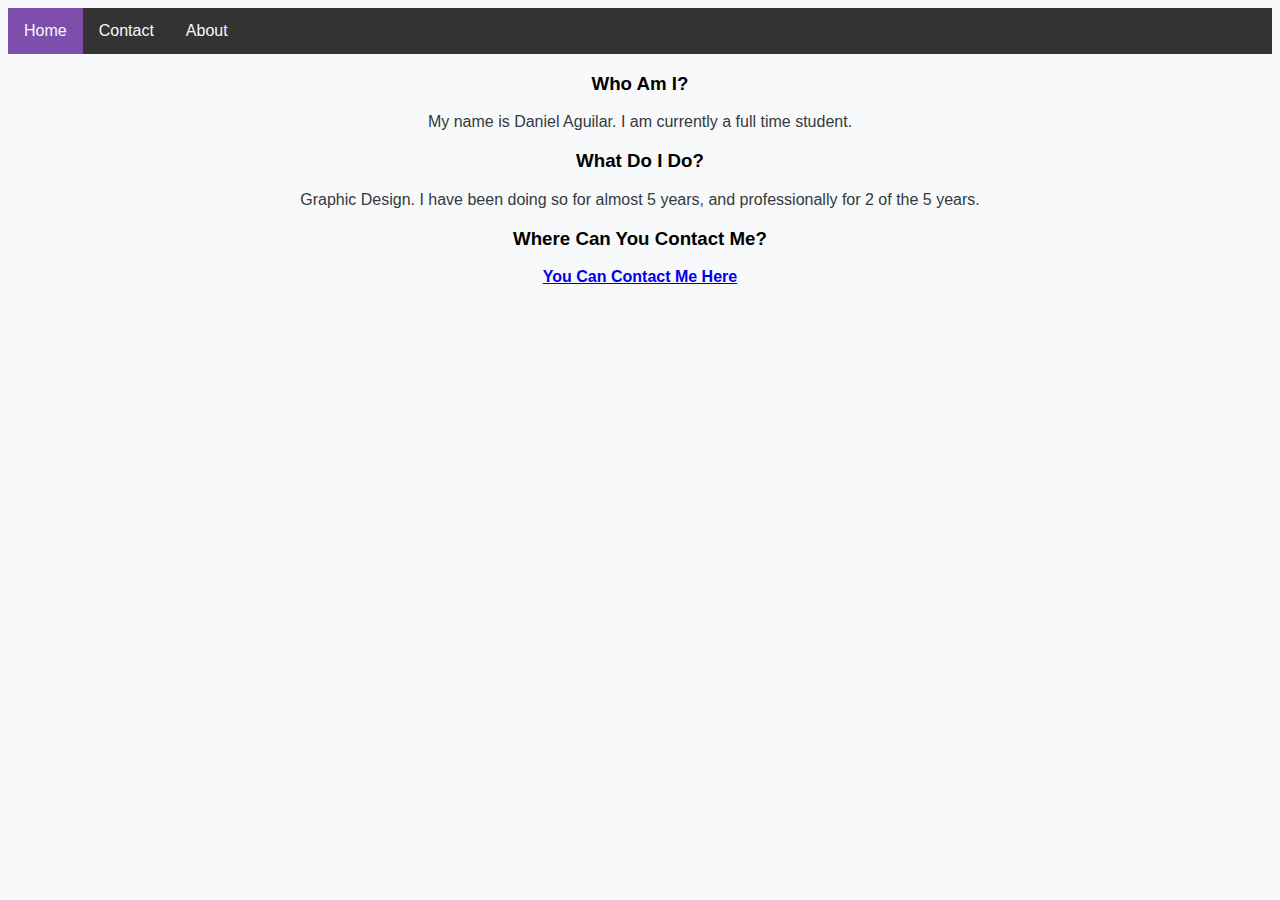
==== aboutme.html @ 773f6f93 "Update aboutme.html" ====
<!DOCTYPE html>
<head>
  <title>About Me</title>
  <link rel="stylesheet" href="style.css">
  <meta name="viewport" content="width=device-width, initial-scale=1.0">
</head>
<body>
   <ul>
  <li style="float:left"><a class="active" href="index.html">Home</a></li>
  <li><a href="contact.html">Contact</a></li>
  <li><a href="aboutme.html">About</a></li>
  </ul>
  
  <div class="center">
  <h3>Who Am I?</h3>
  <p>My name is Daniel Aguilar. I am currently a full time student.</p>
  <h3>What Do I Do?</h3>
  <p>Graphic Design. I have been doing so for almost 5 years, and professionally for 2 of the 5 years.</p>
  <h3>Where Can You Contact Me?</h3>
    <p><b><a class="four" href="contact.html">You Can Contact Me Here</a></b></p>
  </div>
  
</body>
</html>
---- style.css ----
body {
  background-color: #F8F9FA;
}

p {
  color: #343A40 ;
  font-family: Arial, Helvetica, sans-serif;
}

h1 {
  color: #000000 ;
  font-family: Arial, Helvetica, sans-serif;
}

h3 {
  color: #000000 ;
  font-family: Arial, Helvetica, sans-serif;
}

li {
  float: left;
  font-family: Arial, Helvetica, sans-serif;
}

b {
  color: #000000 ;
  font-family: Arial, Helvetica, sans-serif;
}

ul {
  list-style-type: none;
  margin: 0;
  padding: 0;
  overflow: hidden;
  background-color: #333;
}

li a {
  display: block;
  color: #F8F9FA;
  text-align: center;
  padding: 14px 16px;
  text-decoration: none;
  font-family: Arial, Helvetica, sans-serif;
}

li a:hover:not(.active) {
  background-color: #111;
}

.active {
  background-color: #7E4EAC;
}

.center {
  text-align: center;
}

.Body_Text {
    color: #101010;
    height: 100%;
    text-align: center;
    font-family: 'Lato';
    line-height: 30px;
}

a.four:hover {font-family: Arial, Helvetica, sans-serif;}

.fart {
  padding-left: 450px ;
  padding-right: 10px ;
  padding-top: 10px ;
  paddding-botton: 10px ;
}
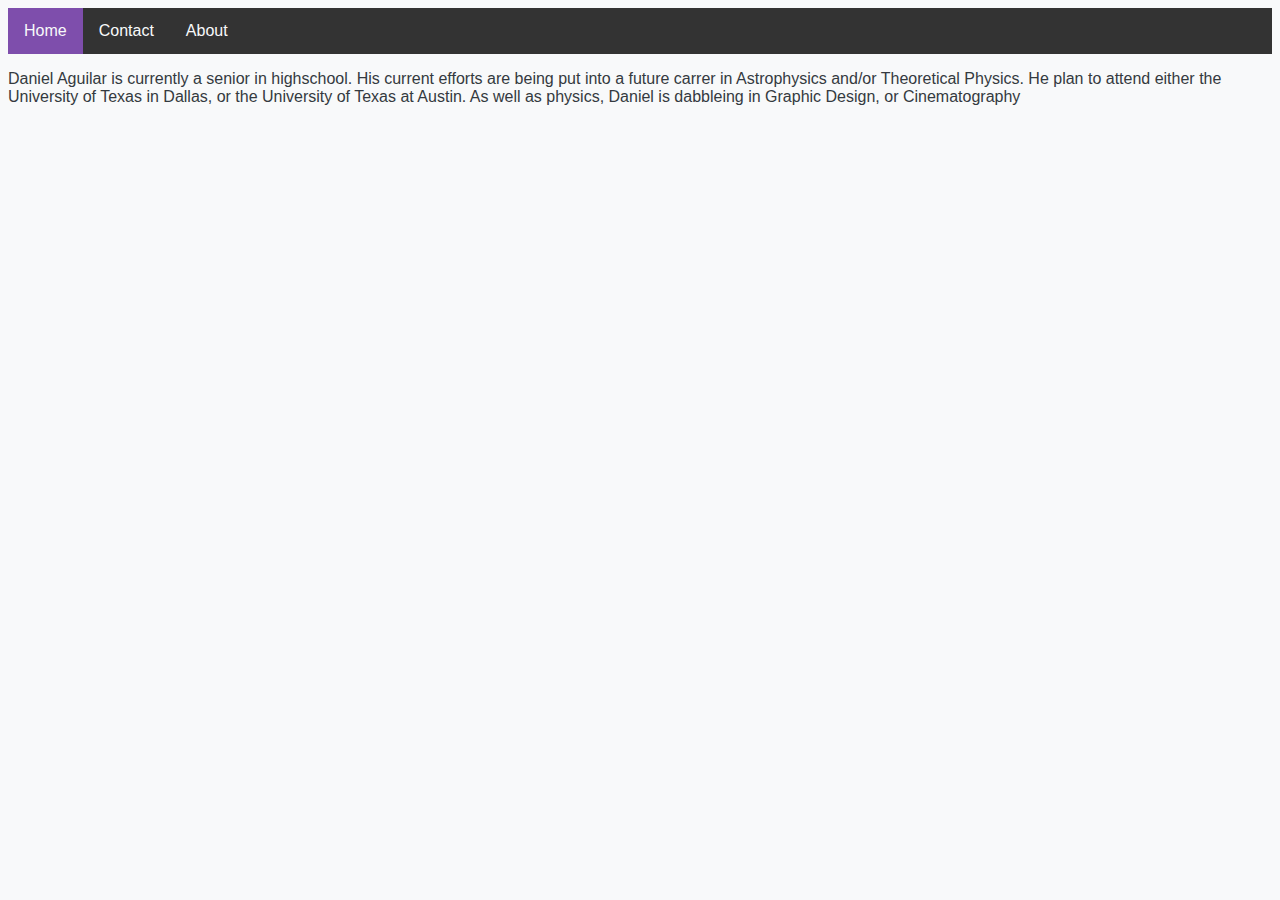
==== commit 7a39ed61: "Update aboutme.html" ====
--- a/aboutme.html
+++ b/aboutme.html
@@ -3,6 +3,7 @@
   <title>About Me</title>
   <link rel="stylesheet" href="style.css">
   <meta name="viewport" content="width=device-width, initial-scale=1.0">
+  <link rel="icon" href="whyme.ico">
 </head>
 <body>
    <ul>
@@ -11,14 +12,7 @@
   <li><a href="aboutme.html">About</a></li>
   </ul>
   
-  <div class="center">
-  <h3>Who Am I?</h3>
-  <p>My name is Daniel Aguilar. I am currently a full time student.</p>
-  <h3>What Do I Do?</h3>
-  <p>Graphic Design. I have been doing so for almost 5 years, and professionally for 2 of the 5 years.</p>
-  <h3>Where Can You Contact Me?</h3>
-    <p><b><a class="four" href="contact.html">You Can Contact Me Here</a></b></p>
-  </div>
+  <p> Daniel Aguilar is currently a senior in highschool. His current efforts are being put into a future carrer in Astrophysics and/or Theoretical Physics. He plan to attend either the University of Texas in Dallas, or the University of Texas at Austin. As well as physics, Daniel is dabbleing in Graphic Design, or Cinematography </p>
   
 </body>
 </html>
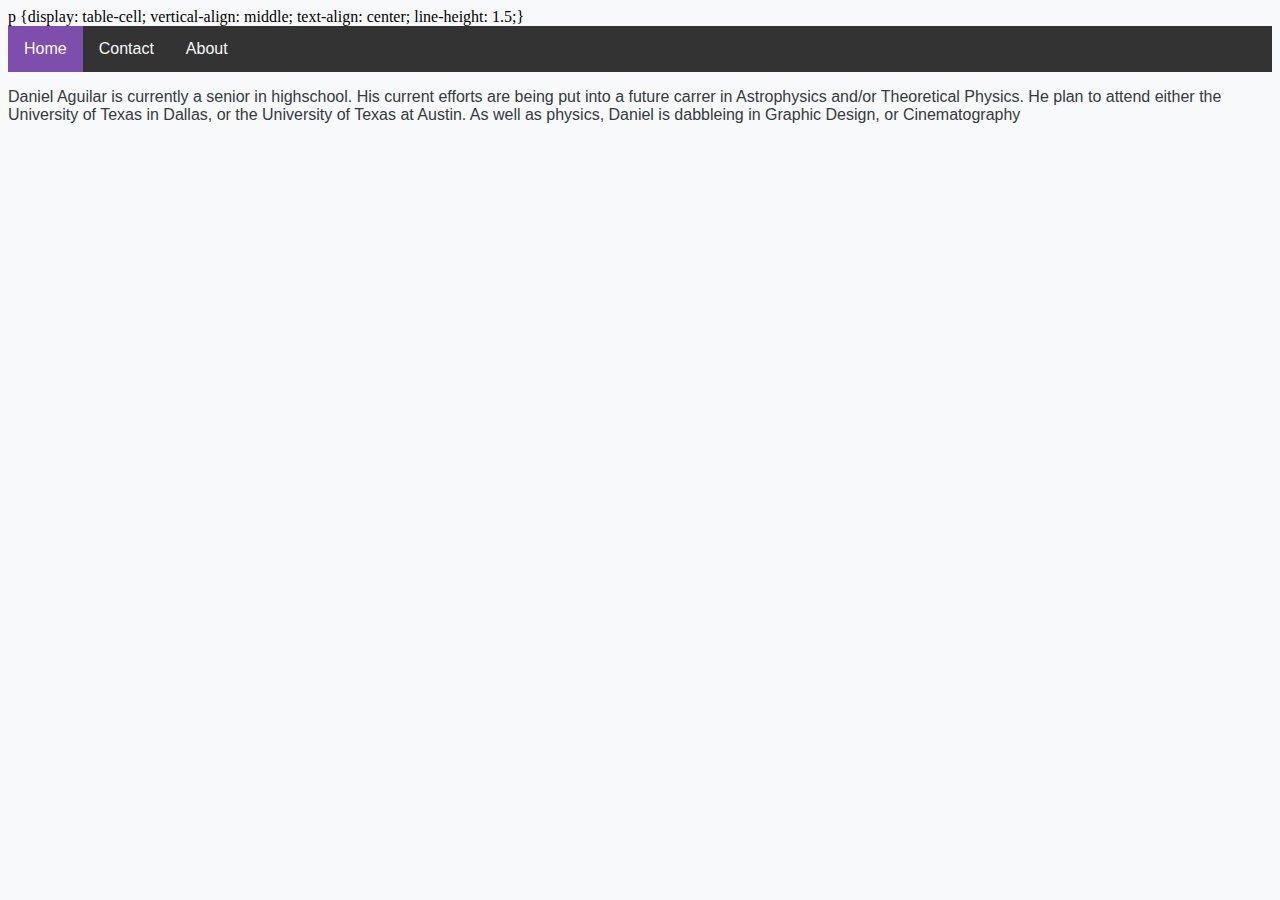
==== commit 2f106dc6: "Update aboutme.html" ====
--- a/aboutme.html
+++ b/aboutme.html
@@ -4,6 +4,8 @@
   <link rel="stylesheet" href="style.css">
   <meta name="viewport" content="width=device-width, initial-scale=1.0">
   <link rel="icon" href="whyme.ico">
+   p {display: table-cell; vertical-align: middle; text-align: center;
+     line-height: 1.5;}
 </head>
 <body>
    <ul>
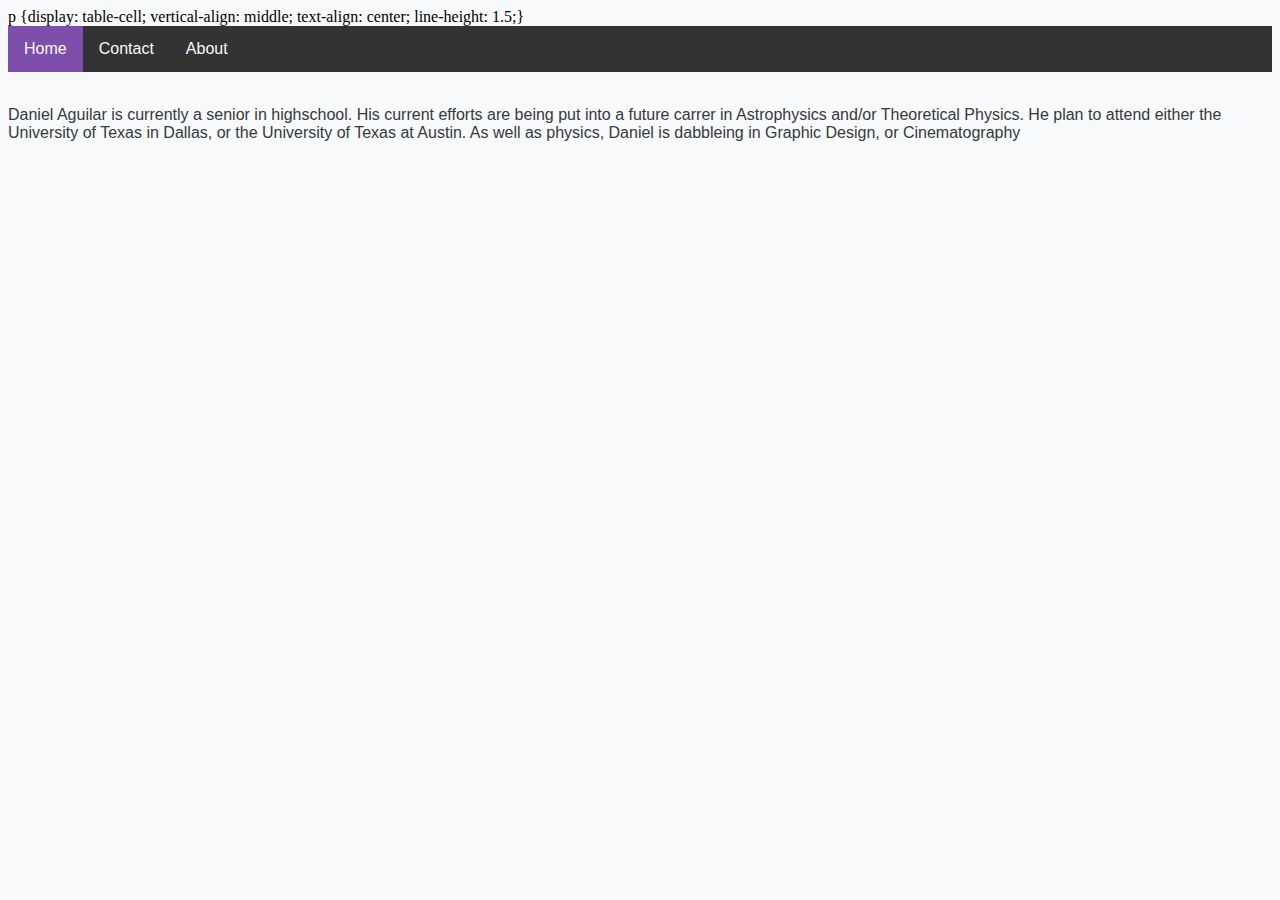
==== commit 2d846533: "Update aboutme.html" ====
--- a/aboutme.html
+++ b/aboutme.html
@@ -4,16 +4,19 @@
   <link rel="stylesheet" href="style.css">
   <meta name="viewport" content="width=device-width, initial-scale=1.0">
   <link rel="icon" href="whyme.ico">
+  
+</head>
+<body>
    p {display: table-cell; vertical-align: middle; text-align: center;
      line-height: 1.5;}
-</head>
-<body>
    <ul>
   <li style="float:left"><a class="active" href="index.html">Home</a></li>
   <li><a href="contact.html">Contact</a></li>
   <li><a href="aboutme.html">About</a></li>
   </ul>
   
+  <img scr="https://imgur.com/a/6phOlfL">
+  
   <p> Daniel Aguilar is currently a senior in highschool. His current efforts are being put into a future carrer in Astrophysics and/or Theoretical Physics. He plan to attend either the University of Texas in Dallas, or the University of Texas at Austin. As well as physics, Daniel is dabbleing in Graphic Design, or Cinematography </p>
   
 </body>
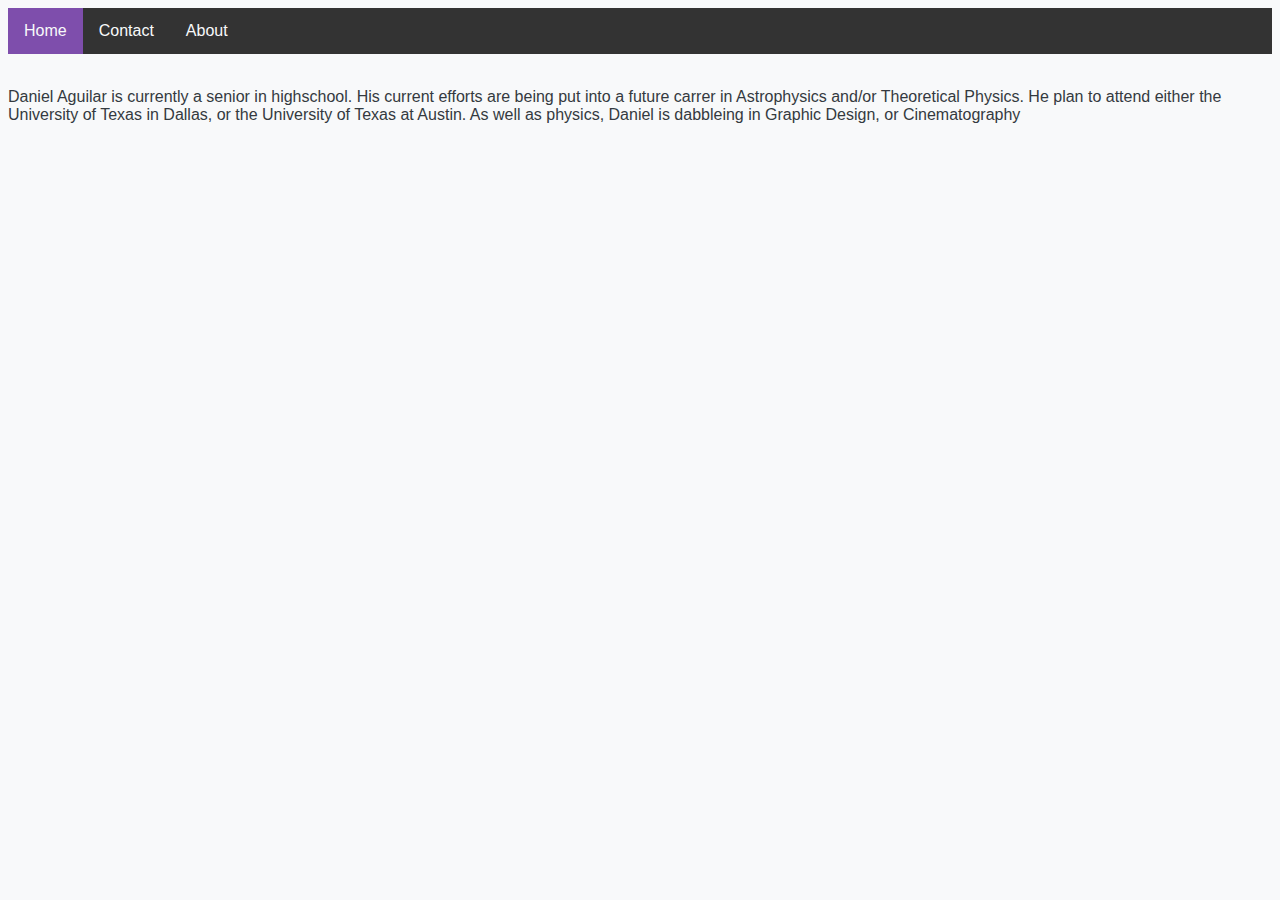
==== commit 91e18f5f: "Update aboutme.html" ====
--- a/aboutme.html
+++ b/aboutme.html
@@ -7,17 +7,13 @@
   
 </head>
 <body>
-   p {display: table-cell; vertical-align: middle; text-align: center;
-     line-height: 1.5;}
    <ul>
   <li style="float:left"><a class="active" href="index.html">Home</a></li>
   <li><a href="contact.html">Contact</a></li>
   <li><a href="aboutme.html">About</a></li>
   </ul>
-  
   <img scr="https://imgur.com/a/6phOlfL">
-  
-  <p> Daniel Aguilar is currently a senior in highschool. His current efforts are being put into a future carrer in Astrophysics and/or Theoretical Physics. He plan to attend either the University of Texas in Dallas, or the University of Texas at Austin. As well as physics, Daniel is dabbleing in Graphic Design, or Cinematography </p>
+   <p> Daniel Aguilar is currently a senior in highschool. His current efforts are being put into a future carrer in Astrophysics and/or Theoretical Physics. He plan to attend either the University of Texas in Dallas, or the University of Texas at Austin. As well as physics, Daniel is dabbleing in Graphic Design, or Cinematography </p>
   
 </body>
 </html>
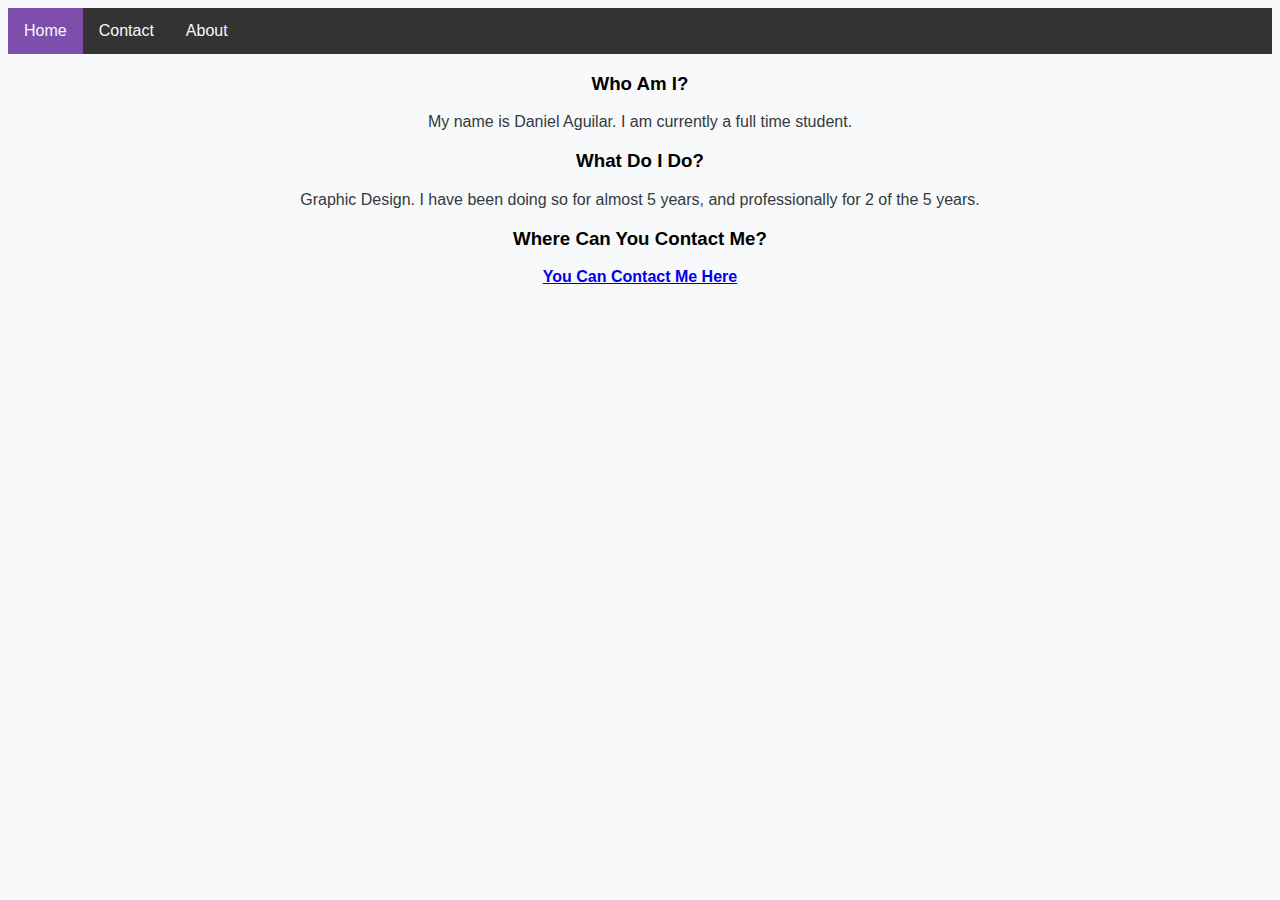
==== commit 986691af: "Update aboutme.html" ====
--- a/aboutme.html
+++ b/aboutme.html
@@ -12,8 +12,13 @@
   <li><a href="contact.html">Contact</a></li>
   <li><a href="aboutme.html">About</a></li>
   </ul>
-  <img scr="https://imgur.com/a/6phOlfL">
-   <p> Daniel Aguilar is currently a senior in highschool. His current efforts are being put into a future carrer in Astrophysics and/or Theoretical Physics. He plan to attend either the University of Texas in Dallas, or the University of Texas at Austin. As well as physics, Daniel is dabbleing in Graphic Design, or Cinematography </p>
-  
+  <div class="center">
+  <h3>Who Am I?</h3>
+  <p>My name is Daniel Aguilar. I am currently a full time student.</p>
+  <h3>What Do I Do?</h3>
+  <p>Graphic Design. I have been doing so for almost 5 years, and professionally for 2 of the 5 years.</p>
+  <h3>Where Can You Contact Me?</h3>
+    <p><b><a class="four" href="contact.html">You Can Contact Me Here</a></b></p>
+  </div> 
 </body>
 </html>
